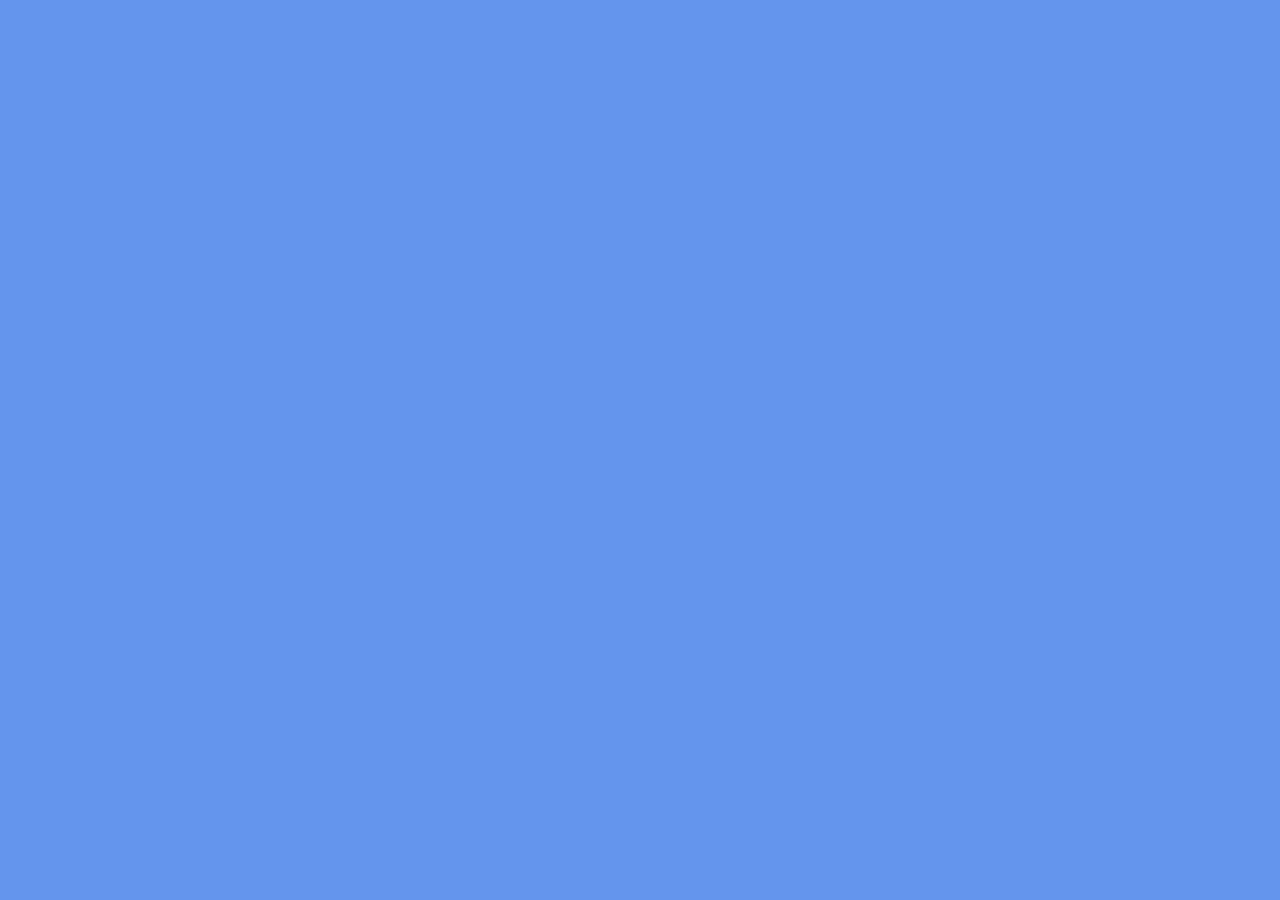
==== unit4/project4.html @ 7be072cc "fixed file structure and renamed files correctly" ====
<!DOCTYPE html>
<html>
<head>
	<meta charset="utf-8">
	<meta name="viewport" content="width=device-width">
	<title>Valuable Knowledge</title>
	<style>
    body { width: 80%;
          background-color:cornflowerblue;
         }

    p { font-family: georgia, garamond, serif;
      
      color:violet;
      
      background-color:lightgray;
      }

    h1 { font-family: monaco, "courier new", monospace;
       
       color: purple;
       
       background-color: yellow;
       }
    h2 { font-family: copperplate, papyrus, fantasy;
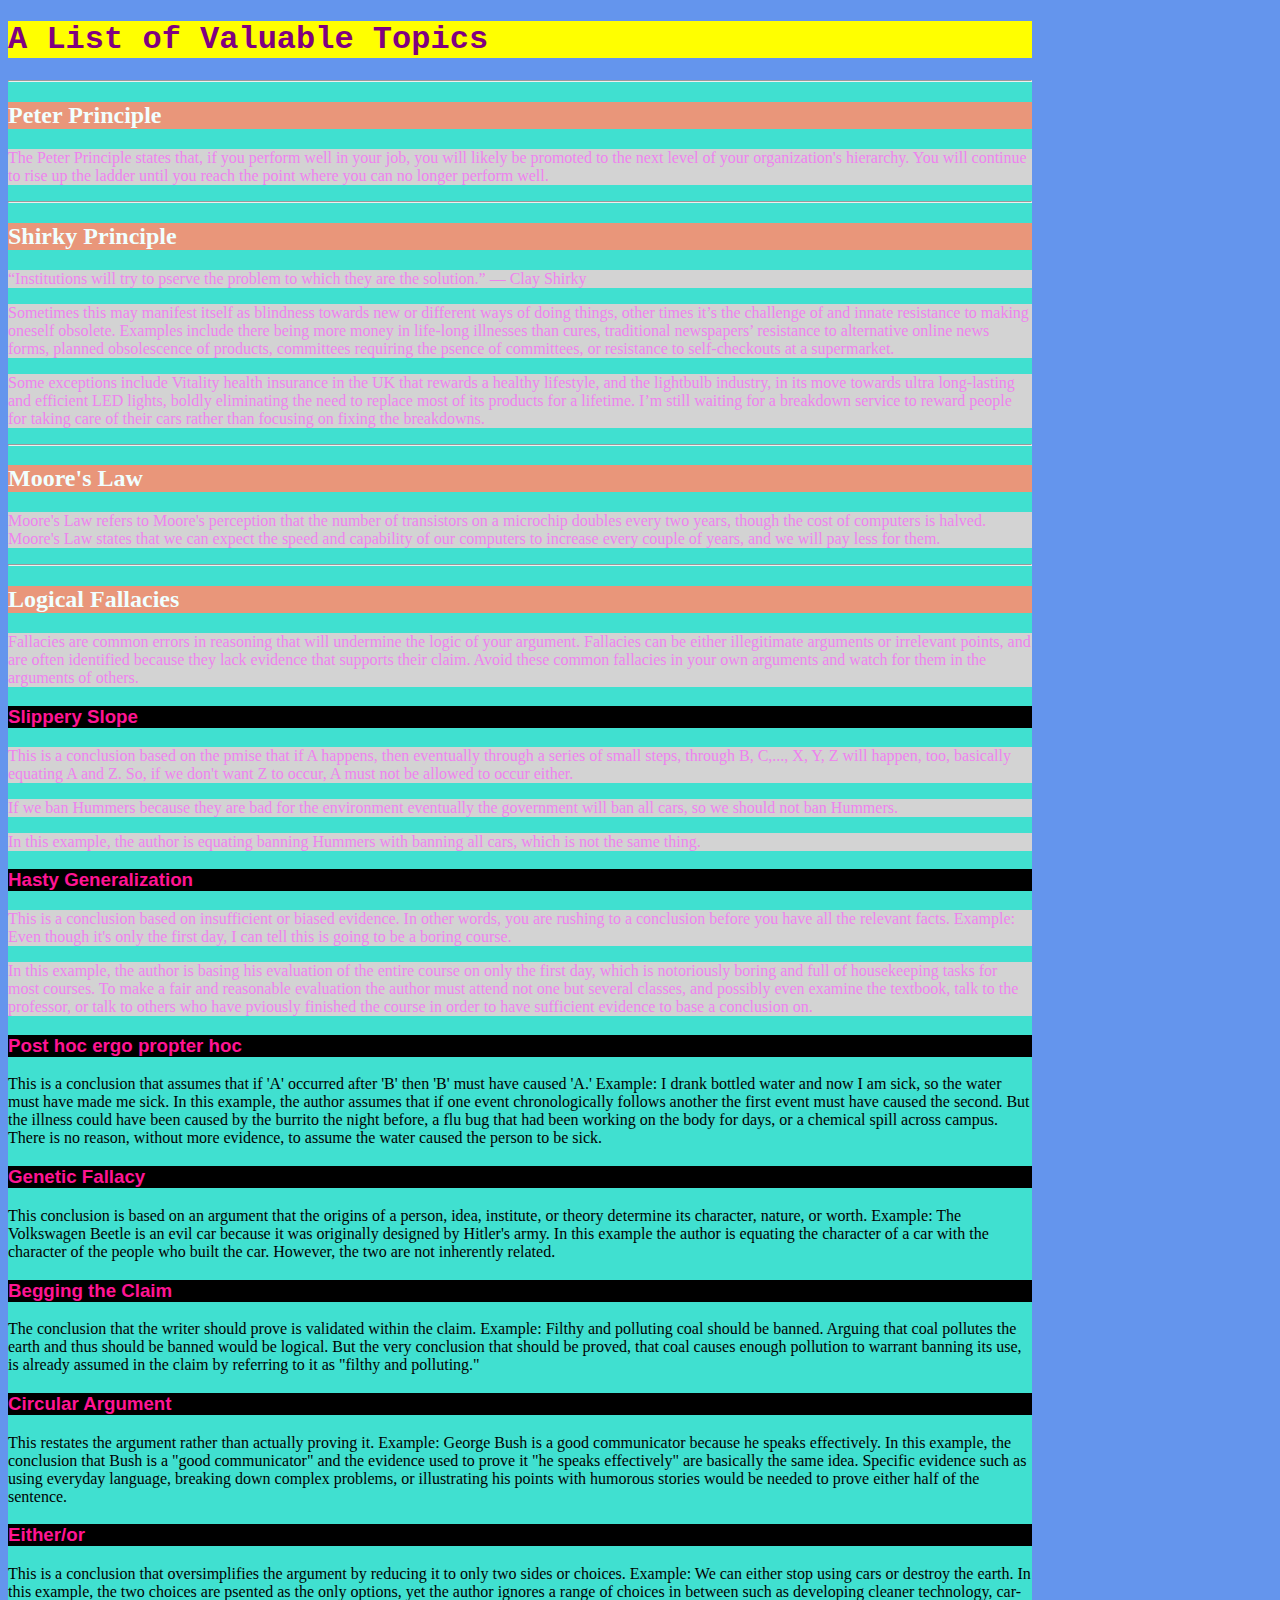
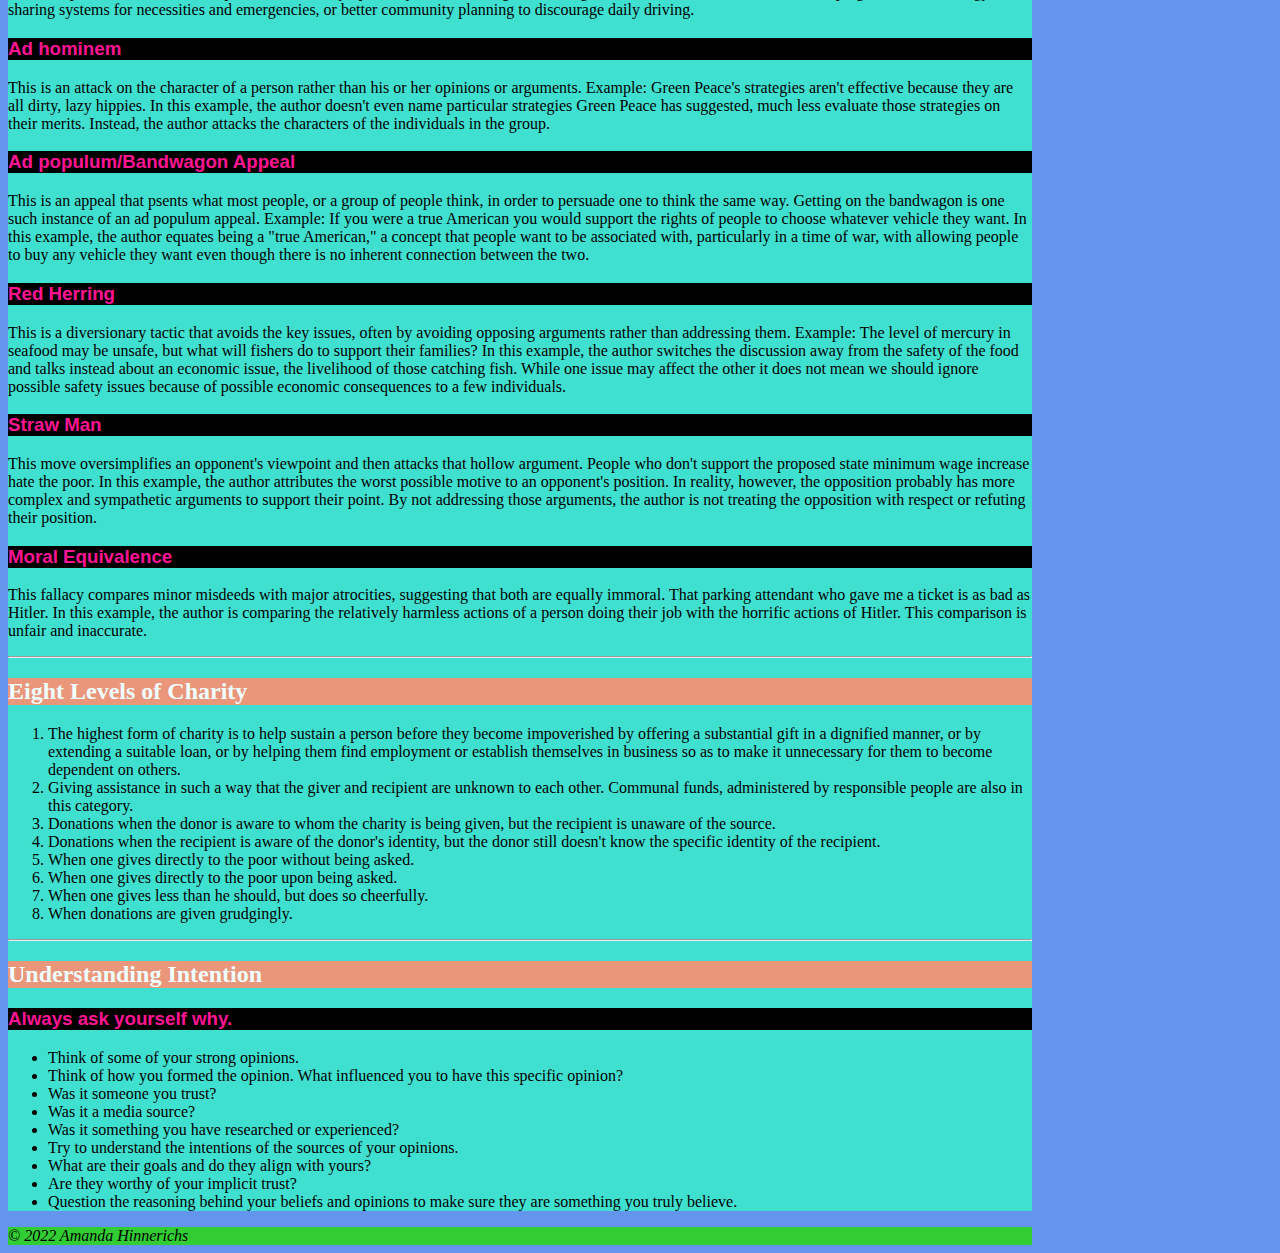
==== commit 1099db76: "i renamed files and did some error correction in hopes to get this all together" ====
--- a/unit4/project4.html
+++ b/unit4/project4.html
@@ -22,4 +22,184 @@
        
        background-color: yellow;
        }
-    h2 { font-family: copperplate, papyrus, fantasy;+    h2 { font-family: copperplate, papyrus, fantasy;
+       
+       color:azure;
+       
+       background-color:darksalmon;
+       
+       }
+
+    h3 { font-family:'Franklin Gothic Medium', 'Arial Narrow', Arial, sans-serif;
+       
+       color:deeppink;
+       
+       background-color:black;
+       }
+
+    main { background-color:turquoise}
+
+    footer { font-style:italic;
+           
+           background-color:limegreen}
+    
+	</style>
+</head>
+<body>
+	<header>
+		<h1>A List of Valuable Topics</h1>
+	</header>
+	<main>
+		<hr>
+		<h2>
+			Peter Principle
+		</h2>
+		<p>
+			The Peter Principle states that, if you perform well in your job, you will likely be promoted to the next level of your organization's
+			hierarchy. You will continue to rise up the ladder until you reach the point where you can no longer perform well.
+		</p>
+		<hr>
+		<h2>
+			Shirky Principle
+		</h2>
+		<p>
+			“Institutions will try to pserve the problem to which they are the solution.” — Clay Shirky
+		</p>
+		<p>
+			Sometimes this may manifest itself as blindness towards new or different ways of doing things, other times it’s the challenge
+			of and innate resistance to making oneself obsolete. Examples include there being more money in life-long illnesses than
+			cures, traditional newspapers’ resistance to alternative online news forms, planned obsolescence of products, committees
+			requiring the psence of committees, or resistance to self-checkouts at a supermarket.
+		</p>
+		<p>
+			Some exceptions include Vitality health insurance in the UK that rewards a healthy lifestyle, and the lightbulb industry,
+			in its move towards ultra long-lasting and efficient LED lights, boldly eliminating the need to replace most of its products
+			for a lifetime. I’m still waiting for a breakdown service to reward people for taking care of their cars rather than focusing
+			on fixing the breakdowns.</p>
+		<hr>
+		<h2>
+			Moore's Law
+		</h2>
+		<p>
+			Moore's Law refers to Moore's perception that the number of transistors on a microchip doubles every two years, though the
+			cost of computers is halved. Moore's Law states that we can expect the speed and capability of our computers to increase
+			every couple of years, and we will pay less for them.</p>
+		<hr>
+		<h2>
+			Logical Fallacies
+		</h2>
+		<p>
+			Fallacies are common errors in reasoning that will undermine the logic of your argument. Fallacies can be either illegitimate
+			arguments or irrelevant points, and are often identified because they lack evidence that supports their claim. Avoid these
+			common fallacies in your own arguments and watch for them in the arguments of others.</p>
+		<h3>Slippery Slope</h3>
+		<p>
+			This is a conclusion based on the pmise that if A happens, then eventually through a series of small steps, through B, C,...,
+			X, Y, Z will happen, too, basically equating A and Z. So, if we don't want Z to occur, A must not be allowed to occur
+			either.
+		</p>
+		<p>
+			If we ban Hummers because they are bad for the environment eventually the government will ban all cars, so we should not
+			ban Hummers.</p>
+		<p>
+			In this example, the author is equating banning Hummers with banning all cars, which is not the same thing.</p>
+		<h3>Hasty Generalization</h3>
+		<p>
+			This is a conclusion based on insufficient or biased evidence. In other words, you are rushing to a conclusion before you
+			have all the relevant facts. Example: Even though it's only the first day, I can tell this is going to be a boring course.
+		</p>
+		<p>
+			In this example, the author is basing his evaluation of the entire course on only the first day, which is notoriously boring
+			and full of housekeeping tasks for most courses. To make a fair and reasonable evaluation the author must attend not one
+			but several classes, and possibly even examine the textbook, talk to the professor, or talk to others who have pviously
+			finished the course in order to have sufficient evidence to base a conclusion on.</p>
+		<h3>Post hoc ergo propter hoc</h3>
+		This is a conclusion that assumes that if 'A' occurred after 'B' then 'B' must have caused 'A.' Example: I drank bottled
+		water and now I am sick, so the water must have made me sick. In this example, the author assumes that if one event chronologically
+		follows another the first event must have caused the second. But the illness could have been caused by the burrito the
+		night before, a flu bug that had been working on the body for days, or a chemical spill across campus. There is no reason,
+		without more evidence, to assume the water caused the person to be sick.
+		<h3>Genetic Fallacy</h3>
+		This conclusion is based on an argument that the origins of a person, idea, institute, or theory determine its character,
+		nature, or worth. Example: The Volkswagen Beetle is an evil car because it was originally designed by Hitler's army. In
+		this example the author is equating the character of a car with the character of the people who built the car. However,
+		the two are not inherently related.
+		<h3>Begging the Claim</h3>
+		The conclusion that the writer should prove is validated within the claim. Example: Filthy and polluting coal should be banned.
+		Arguing that coal pollutes the earth and thus should be banned would be logical. But the very conclusion that should be
+		proved, that coal causes enough pollution to warrant banning its use, is already assumed in the claim by referring to it
+		as "filthy and polluting."
+		<h3>Circular Argument</h3>
+		This restates the argument rather than actually proving it. Example: George Bush is a good communicator because he speaks
+		effectively. In this example, the conclusion that Bush is a "good communicator" and the evidence used to prove it "he speaks
+		effectively" are basically the same idea. Specific evidence such as using everyday language, breaking down complex problems,
+		or illustrating his points with humorous stories would be needed to prove either half of the sentence.
+		<h3>Either/or</h3>
+		This is a conclusion that oversimplifies the argument by reducing it to only two sides or choices. Example: We can either
+		stop using cars or destroy the earth. In this example, the two choices are psented as the only options, yet the author
+		ignores a range of choices in between such as developing cleaner technology, car-sharing systems for necessities and emergencies,
+		or better community planning to discourage daily driving.
+		<h3>Ad hominem</h3>
+		This is an attack on the character of a person rather than his or her opinions or arguments. Example: Green Peace's strategies
+		aren't effective because they are all dirty, lazy hippies. In this example, the author doesn't even name particular strategies
+		Green Peace has suggested, much less evaluate those strategies on their merits. Instead, the author attacks the characters
+		of the individuals in the group.
+		<h3>Ad populum/Bandwagon Appeal</h3>
+		This is an appeal that psents what most people, or a group of people think, in order to persuade one to think the same way.
+		Getting on the bandwagon is one such instance of an ad populum appeal. Example: If you were a true American you would support
+		the rights of people to choose whatever vehicle they want. In this example, the author equates being a "true American,"
+		a concept that people want to be associated with, particularly in a time of war, with allowing people to buy any vehicle
+		they want even though there is no inherent connection between the two.
+		<h3>Red Herring</h3>
+		This is a diversionary tactic that avoids the key issues, often by avoiding opposing arguments rather than addressing them.
+		Example: The level of mercury in seafood may be unsafe, but what will fishers do to support their families? In this example,
+		the author switches the discussion away from the safety of the food and talks instead about an economic issue, the livelihood
+		of those catching fish. While one issue may affect the other it does not mean we should ignore possible safety issues because
+		of possible economic consequences to a few individuals.
+		<h3>Straw Man</h3> This move oversimplifies an opponent's viewpoint and then attacks that hollow argument. People who don't
+		support the proposed state minimum wage increase hate the poor. In this example, the author attributes the worst possible
+		motive to an opponent's position. In reality, however, the opposition probably has more complex and sympathetic arguments
+		to support their point. By not addressing those arguments, the author is not treating the opposition with respect or refuting
+		their position.
+		<h3>Moral Equivalence</h3> This fallacy compares minor misdeeds with major atrocities, suggesting that both are equally
+		immoral. That parking attendant who gave me a ticket is as bad as Hitler. In this example, the author is comparing the
+		relatively harmless actions of a person doing their job with the horrific actions of Hitler. This comparison is unfair
+		and inaccurate.
+		</p>
+		<hr>
+		<h2>
+			Eight Levels of Charity</h2>
+		<ol>
+			<li>The highest form of charity is to help sustain a person before they become impoverished by offering a substantial
+				gift in a dignified manner, or by extending a suitable loan, or by helping them find employment or establish themselves
+				in business so as to make it unnecessary for them to become dependent on others.</li>
+			<li>Giving assistance in such a way that the giver and recipient are unknown to each other. Communal funds, administered
+				by responsible people are also in this category.</li>
+			<li>Donations when the donor is aware to whom the charity is being given, but the recipient is unaware of the source.</li>
+			<li>Donations when the recipient is aware of the donor's identity, but the donor still doesn't know the specific identity
+				of the recipient.</li>
+			<li>When one gives directly to the poor without being asked.</li>
+			<li>When one gives directly to the poor upon being asked.</li>
+			<li>When one gives less than he should, but does so cheerfully.</li>
+			<li> When donations are given grudgingly.</li>
+		</ol>
+		<hr>
+		<h2>
+			Understanding Intention
+		</h2>
+		<h3>Always ask yourself why.</h3>
+		<ul>
+			<li>Think of some of your strong opinions.</li>
+			<li>Think of how you formed the opinion. What influenced you to have this specific opinion?</li>
+			<li>Was it someone you trust?</li>
+			<li>Was it a media source?</li>
+			<li>Was it something you have researched or experienced?</li>
+			<li>Try to understand the intentions of the sources of your opinions.</li>
+			<li> What are their goals and do they align with yours?</li>
+			<li> Are they worthy of your implicit trust?</li>
+			<li> Question the reasoning behind your beliefs and opinions to make sure they are something you truly believe.</li>
+		</ul>
+	</main>
+  <footer> &copy; 2022 Amanda Hinnerichs</footer>
+</body>
+</html>